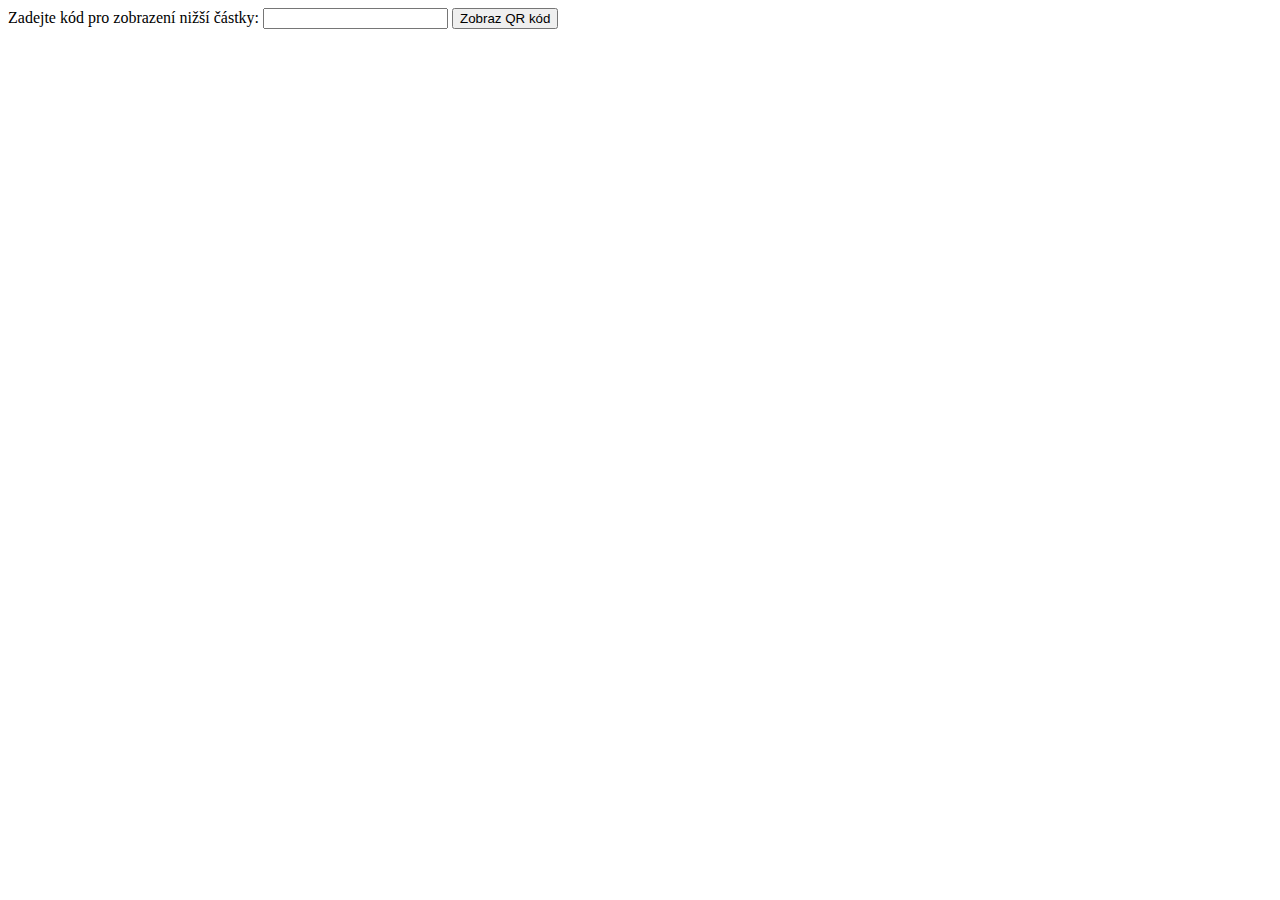
==== index.html @ 955fb296 "Update index.html" ====
<!DOCTYPE html>
<html lang="en">
<head>
    <meta charset="UTF-8">
    <meta name="viewport" content="width=device-width, initial-scale=1.0">
    <title>QR Code Generator</title>
    <style>
        #qrCodeContainer {
            display: none;
        }
    </style>
</head>
<body>
    <label for="codeInput">Zadejte kód pro zobrazení nižší částky:</label>
    <input type="text" id="codeInput" />
    <button id="showQRButton">Zobraz QR kód</button>
    <div id="qrCodeContainer"></div>

    <script src="script.js"></script>
</body>
</html>
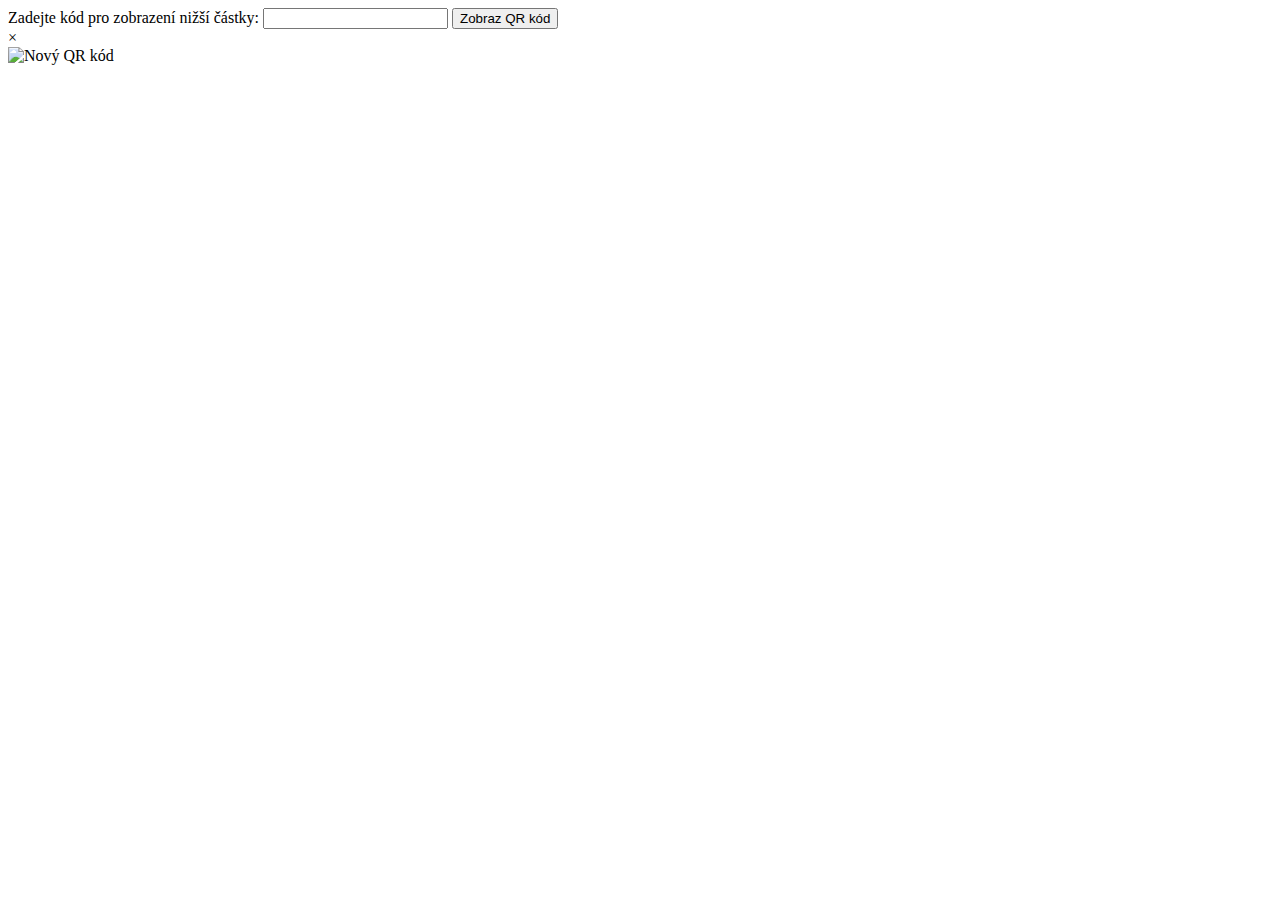
==== commit 2c8e99c0: "Update index.html" ====
--- a/index.html
+++ b/index.html
@@ -4,17 +4,22 @@
     <meta charset="UTF-8">
     <meta name="viewport" content="width=device-width, initial-scale=1.0">
     <title>QR Code Generator</title>
-    <style>
-        #qrCodeContainer {
-            display: none;
-        }
-    </style>
+    <link rel="stylesheet" href="style.css">
 </head>
 <body>
     <label for="codeInput">Zadejte kód pro zobrazení nižší částky:</label>
-    <input type="text" id="codeInput" />
+    <input type="password" id="codeInput" />
     <button id="showQRButton">Zobraz QR kód</button>
-    <div id="qrCodeContainer"></div>
+
+    <!-- Vyskakovací okno (modal) -->
+    <div id="myModal" class="modal">
+        <div class="modal-content">
+            <span class="close">&times;</span>
+            <div id="qrCodeContainer">
+                <img id="qrCodeImage" src="https://placekitten.com/200/200" alt="Nový QR kód">
+            </div>
+        </div>
+    </div>
 
     <script src="script.js"></script>
 </body>
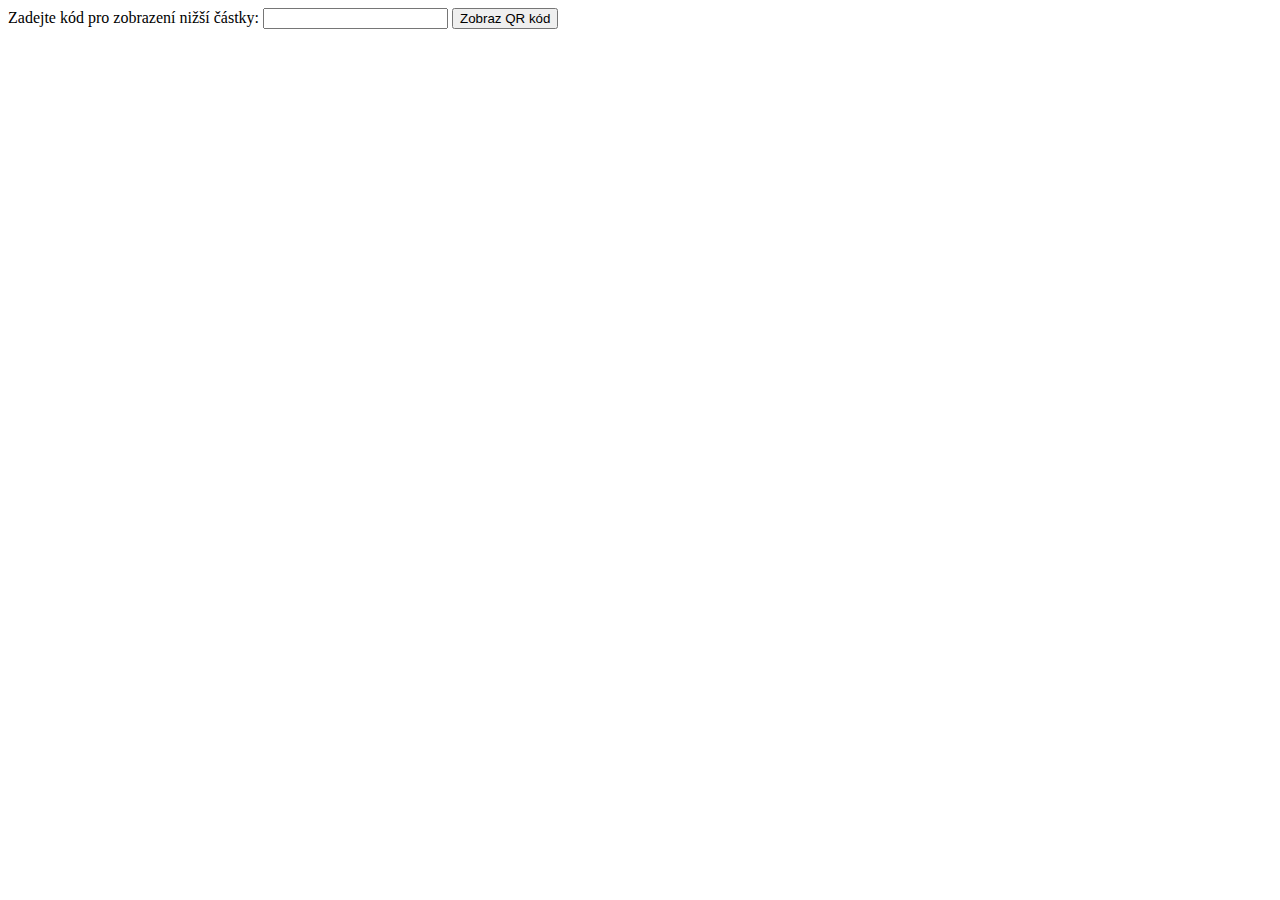
==== commit ccab80d3: "Update index.html" ====
--- a/index.html
+++ b/index.html
@@ -21,6 +21,6 @@
         </div>
     </div>
 
-    <script src="script.js"></script>
+    <script src="scripts/script.js"></script>
 </body>
 </html>
--- a/style.css
+++ b/style.css
@@ -0,0 +1,32 @@
+/* Přidání stylů pro vyskakovací okno (modal) */
+.modal {
+    display: none;
+    position: fixed;
+    top: 0;
+    left: 0;
+    width: 100%;
+    height: 100%;
+    background-color: rgba(0,0,0,0.7);
+}
+
+.modal-content {
+    position: absolute;
+    top: 50%;
+    left: 50%;
+    transform: translate(-50%, -50%);
+    background-color: #fefefe;
+    padding: 20px;
+    border-radius: 10px;
+}
+
+.close {
+    color: #aaa;
+    float: right;
+    font-size: 28px;
+    font-weight: bold;
+    cursor: pointer;
+}
+
+.close:hover {
+    color: #000;
+}
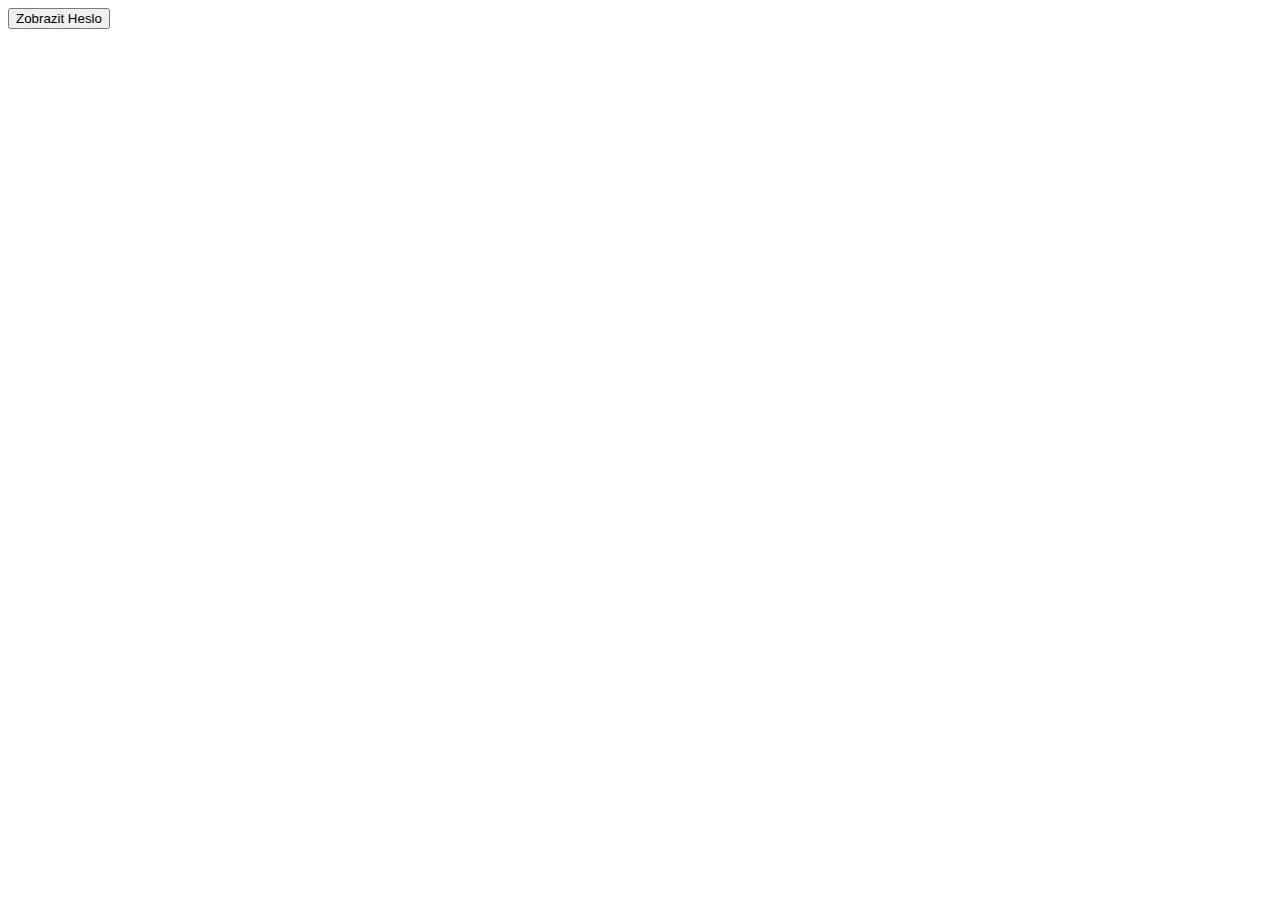
==== commit 28909c90: "Update index.html" ====
--- a/index.html
+++ b/index.html
@@ -1,26 +1,16 @@
 <!DOCTYPE html>
 <html lang="en">
 <head>
-    <meta charset="UTF-8">
-    <meta name="viewport" content="width=device-width, initial-scale=1.0">
-    <title>QR Code Generator</title>
-    <link rel="stylesheet" href="style.css">
+  <meta charset="UTF-8">
+  <meta name="viewport" content="width=device-width, initial-scale=1.0">
+  <title>Demo Hesla</title>
+  <link rel="stylesheet" href="styles.css">
 </head>
 <body>
-    <label for="codeInput">Zadejte kód pro zobrazení nižší částky:</label>
-    <input type="password" id="codeInput" />
-    <button id="showQRButton">Zobraz QR kód</button>
 
-    <!-- Vyskakovací okno (modal) -->
-    <div id="myModal" class="modal">
-        <div class="modal-content">
-            <span class="close">&times;</span>
-            <div id="qrCodeContainer">
-                <img id="qrCodeImage" src="https://placekitten.com/200/200" alt="Nový QR kód">
-            </div>
-        </div>
-    </div>
+<button onclick="showPassword()">Zobrazit Heslo</button>
+<div id="passwordContainer"></div>
 
-    <script src="scripts/script.js"></script>
+<script src="script.js"></script>
 </body>
 </html>
